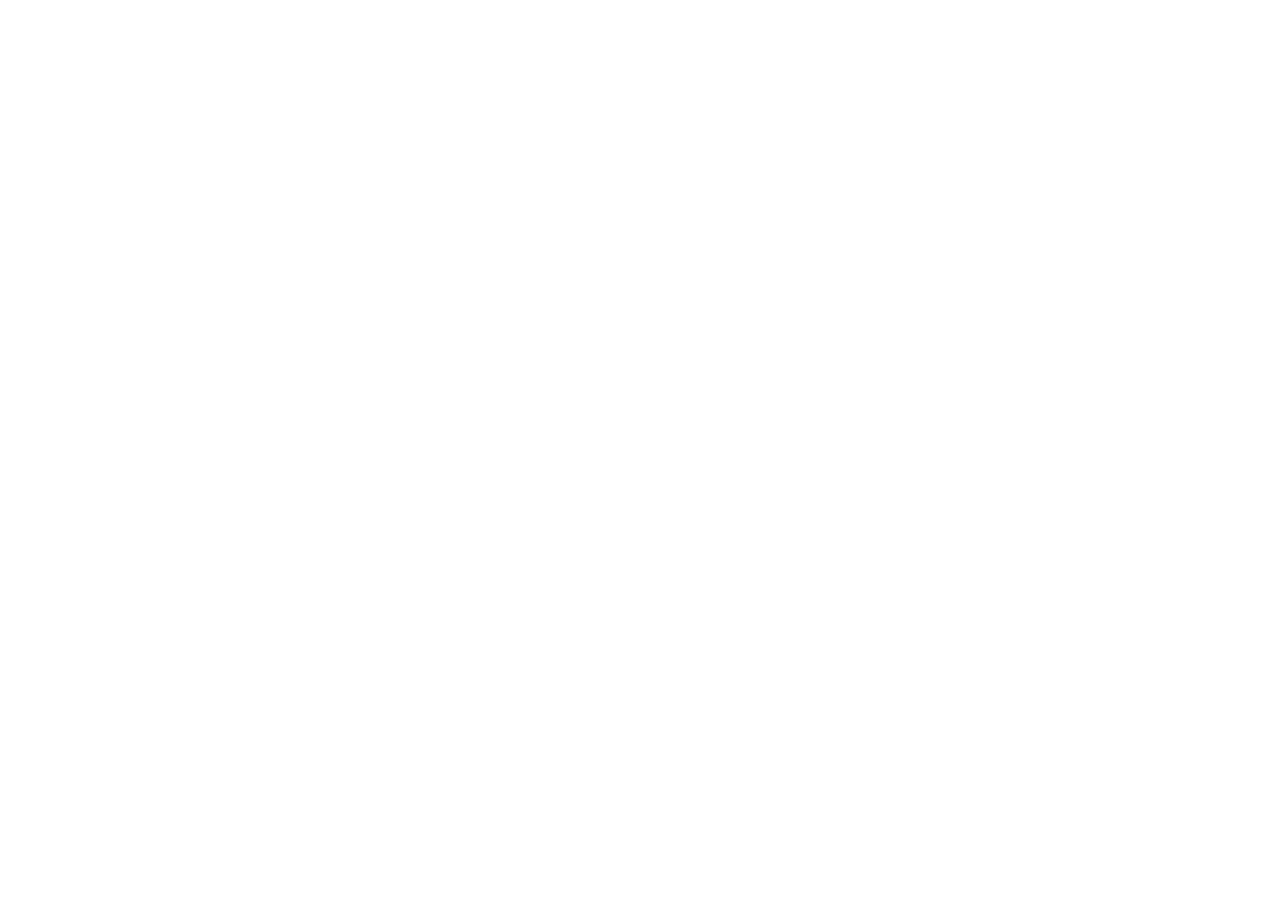
==== index.html @ 93a0f2fc "ADD: Creacion de estructura HTML y CSS" ====
<!DOCTYPE html>
<html lang="en">

<head>
    <meta charset="UTF-8">
    <meta name="viewport" content="width=device-width, initial-scale=1.0">
    <link rel="stylesheet" href="css/style.css">
    <link href="https://fonts.googleapis.com/css2?family=Roboto:wght@400;500;700&display=swap" rel="stylesheet">
    <title>Home</title>
</head>

<body>
    <header>

    </header>

    <main>

    </main>

    <footer>

    </footer>
</body>

</html>
---- css/style.css ----
*,
*::before,
*::after {
  box-sizing: border-box;
  margin: 0;
  padding: 0;
}

body {
  font-family: 'Roboto', sans-serif;
}
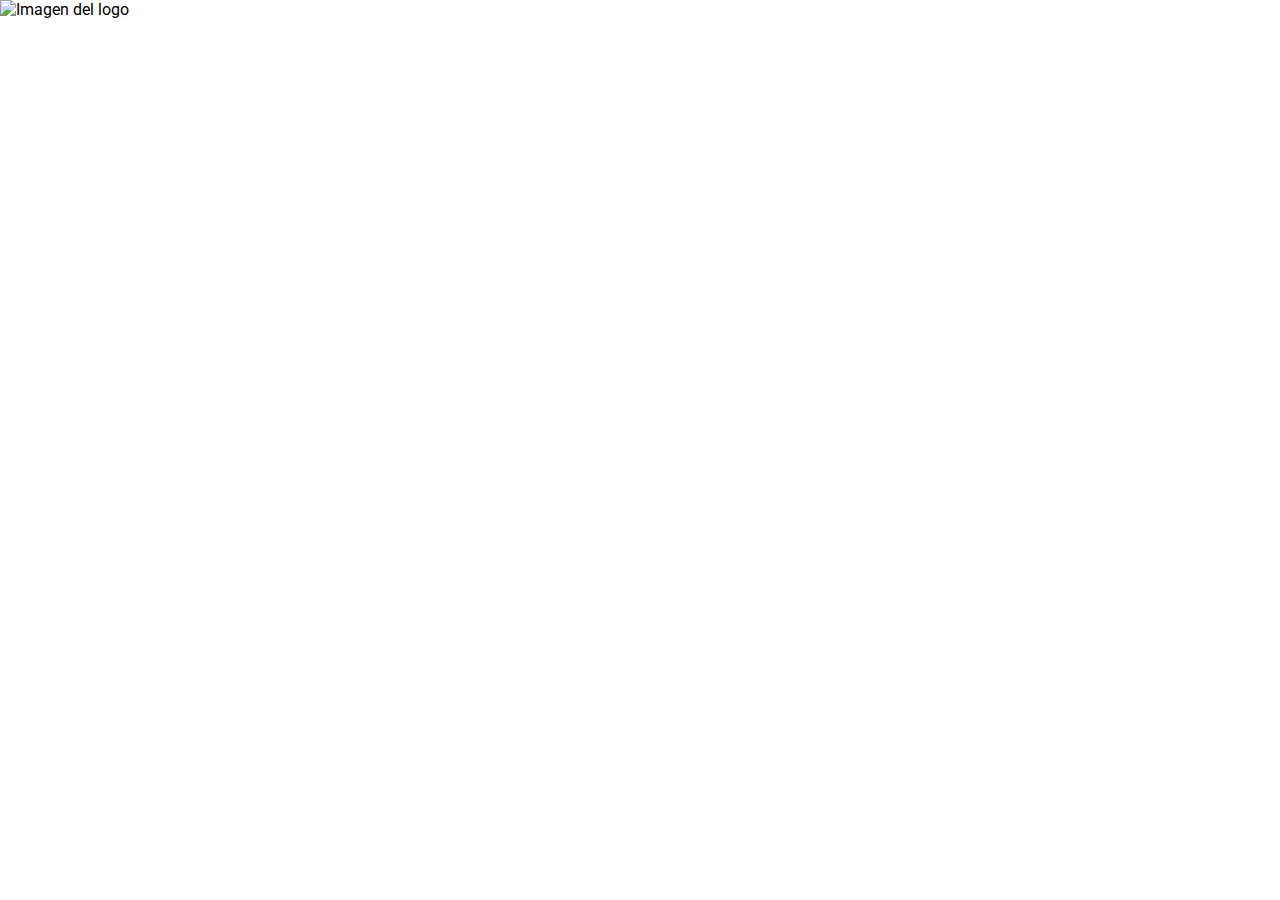
==== commit 1bec0120: "Creando .gitignore para las imagenes y agregando logo al blog" ====
--- a/index.html
+++ b/index.html
@@ -6,11 +6,12 @@
     <meta name="viewport" content="width=device-width, initial-scale=1.0">
     <link rel="stylesheet" href="css/style.css">
     <link href="https://fonts.googleapis.com/css2?family=Roboto:wght@400;500;700&display=swap" rel="stylesheet">
-    <title>Home</title>
+    <title>Git y GitHub</title>
 </head>
 
 <body>
     <header>
+        <img src="https://i.imgur.com/kOrNnyc.png" alt="Imagen del logo" width="250" >
 
     </header>
 
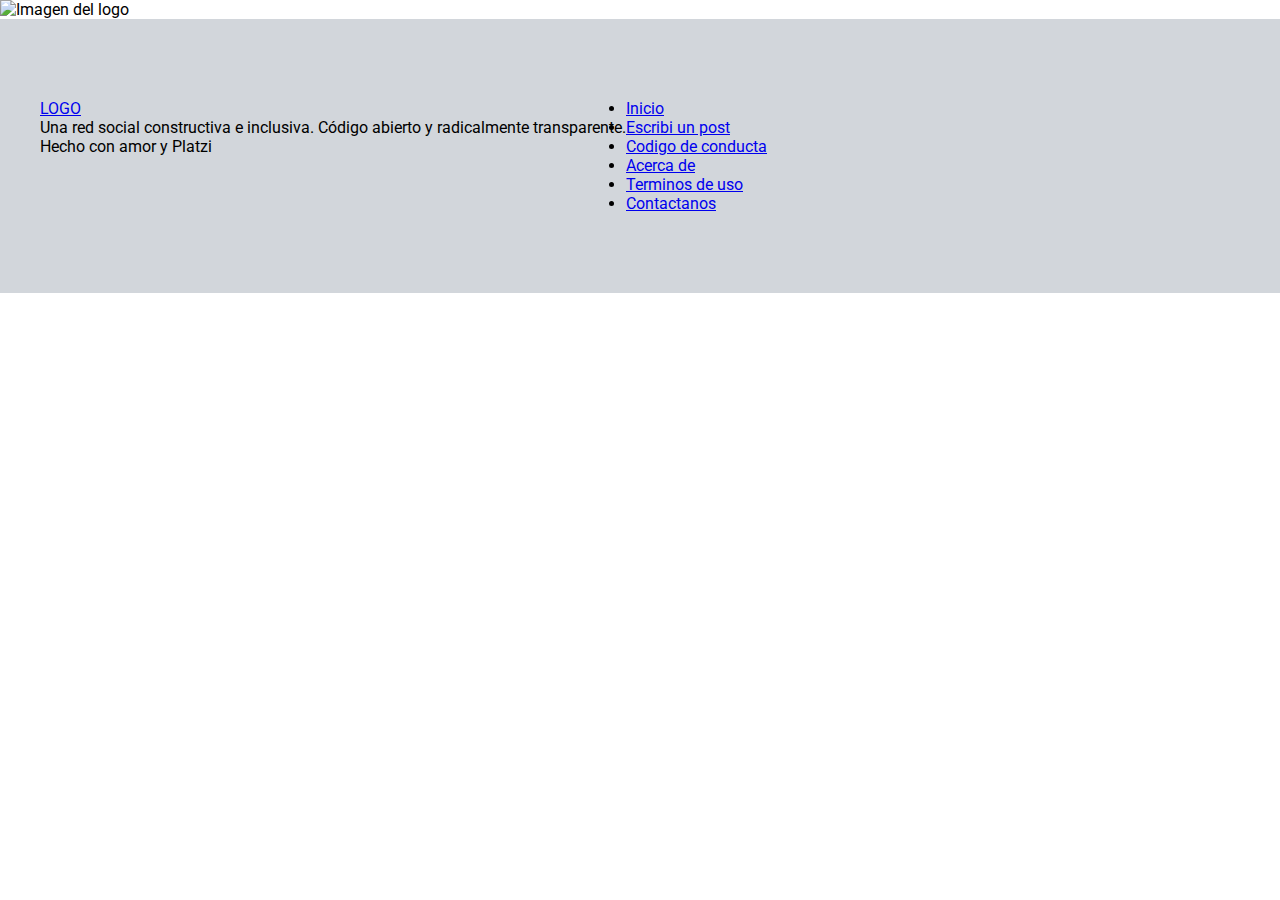
==== commit 9b04bdf3: "ADD: Agrega el footer HTML" ====
--- a/index.html
+++ b/index.html
@@ -1,8 +1,9 @@
 <!DOCTYPE html>
-<html lang="en">
+<html lang="es">
 
 <head>
     <meta charset="UTF-8">
+    <meta name="description" content="Esta pagina ">
     <meta name="viewport" content="width=device-width, initial-scale=1.0">
     <link rel="stylesheet" href="css/style.css">
     <link href="https://fonts.googleapis.com/css2?family=Roboto:wght@400;500;700&display=swap" rel="stylesheet">
@@ -11,7 +12,7 @@
 
 <body>
     <header>
-        <img src="https://i.imgur.com/kOrNnyc.png" alt="Imagen del logo" width="250" >
+        <img src="https://i.imgur.com/kOrNnyc.png" alt="Imagen del logo" width="250">
 
     </header>
 
@@ -20,7 +21,25 @@
     </main>
 
     <footer>
-
+        <div class="footer-container container">
+            <div class="footer__info">
+                <a href="#">LOGO</a>
+                <p>Una red social constructiva e inclusiva. Código abierto y radicalmente transparente.</p>
+                <p>Hecho con amor y Platzi</p>
+            </div>
+            <div class="footer-nav">
+                <nav class="footer__nav">
+                    <li><a href="#">Inicio</a></li>
+                    <li><a href="#">Escribi un post</a></li>
+                    <li><a href="#">Codigo de conducta</a></li>
+                </nav>
+                <nav class="footer__nav">
+                    <li><a href="#">Acerca de</a></li>
+                    <li><a href="#">Terminos de uso</a></li>
+                    <li><a href="#">Contactanos</a></li>
+                </nav>
+            </div>
+        </div>
     </footer>
 </body>
 
--- a/css/style.css
+++ b/css/style.css
@@ -9,3 +9,23 @@
 body {
   font-family: 'Roboto', sans-serif;
 }
+
+/* Container */
+.container {
+  max-width: 1200px;
+  margin: 0 auto;
+}
+
+/* Footer */
+footer {
+  background-color: #d2d6db;
+  padding: 5em 0;
+}
+
+.footer-container {
+  display: flex;
+}
+
+h2 ~ p {
+  color: aquamarine;
+}
